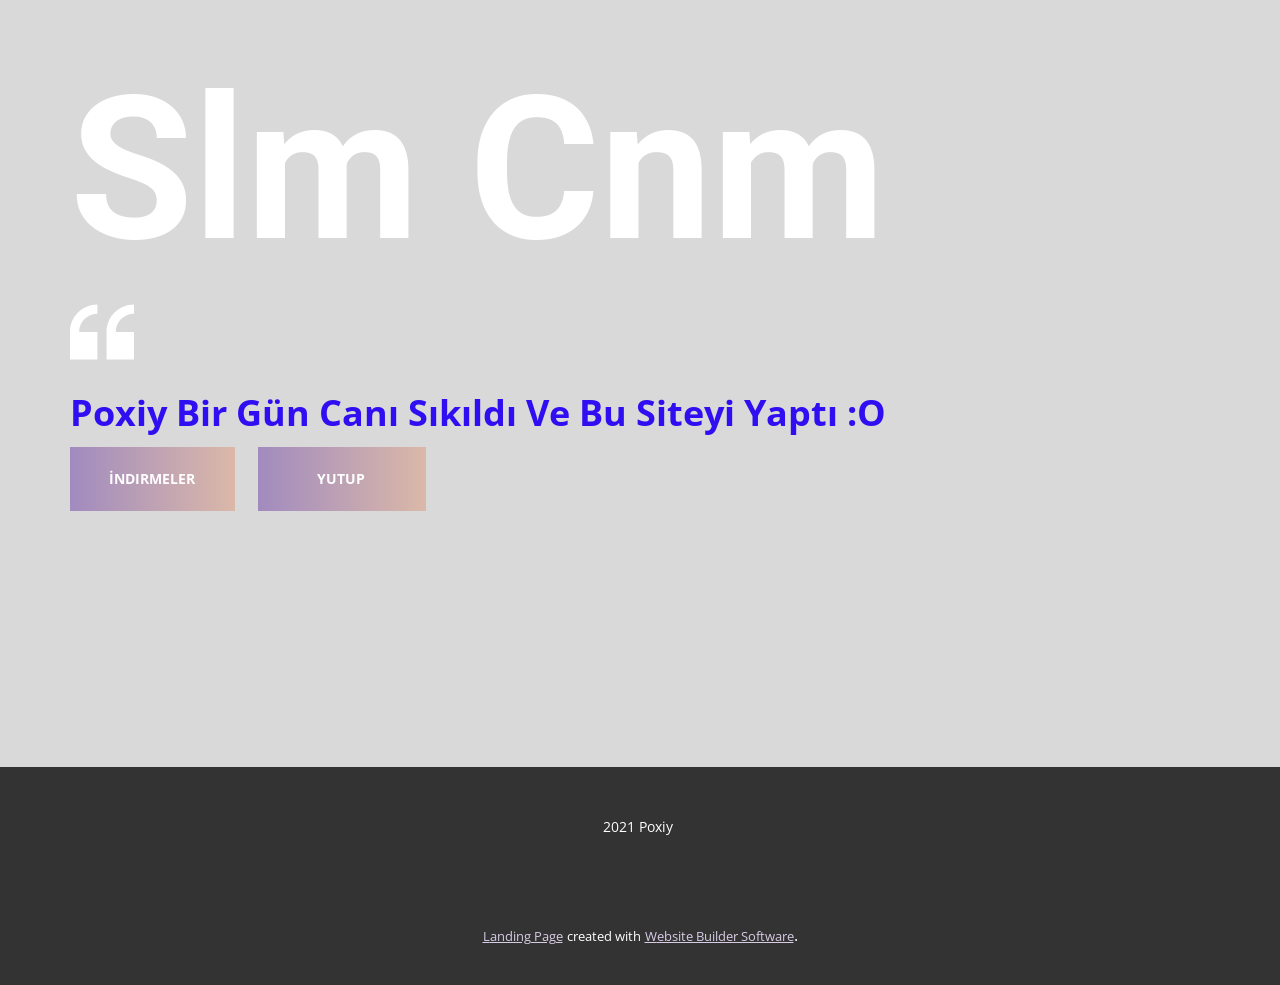
==== Home.html @ 72354def "site main" ====
<!DOCTYPE html>
<html style="font-size: 16px;">
  <head>
    <meta name="viewport" content="width=device-width, initial-scale=1.0">
    <meta charset="utf-8">
    <meta name="keywords" content="about us, Mission and Goals, Meet our team, solutio​​ns, ​We are information security.">
    <meta name="description" content="">
    <meta name="page_type" content="np-template-header-footer-from-plugin">
    <title>Home</title>
    <link rel="stylesheet" href="nicepage.css" media="screen">
<link rel="stylesheet" href="Home.css" media="screen">
    <script class="u-script" type="text/javascript" src="jquery.js" defer=""></script>
    <script class="u-script" type="text/javascript" src="nicepage.js" defer=""></script>
    <meta name="generator" content="Nicepage 3.23.2, nicepage.com">
    <link id="u-theme-google-font" rel="stylesheet" href="https://fonts.googleapis.com/css?family=Roboto:100,100i,300,300i,400,400i,500,500i,700,700i,900,900i|Open+Sans:300,300i,400,400i,600,600i,700,700i,800,800i">
    
    
    <script type="application/ld+json">{
		"@context": "http://schema.org",
		"@type": "Organization",
		"name": ""
}</script>
    <meta name="theme-color" content="#a18bbf">
    <meta property="og:title" content="Home">
    <meta property="og:type" content="website">
  </head>
  <body class="u-body u-overlap"><header class="u-clearfix u-header u-header" id="sec-b750"><div class="u-align-left u-clearfix u-sheet u-sheet-1"></div></header>
    <section class="u-clearfix u-grey-15 u-section-1" id="carousel_d22d">
      <div class="u-clearfix u-sheet u-valign-middle-md u-valign-middle-sm u-valign-middle-xs u-sheet-1">
        <h1 class="u-text u-text-body-alt-color u-text-default u-text-1">Slm Cnm</h1><span class="u-icon u-icon-circle u-text-white u-icon-1"><svg class="u-svg-link" preserveAspectRatio="xMidYMin slice" viewBox="0 0 409.294 409.294" style=""><use xmlns:xlink="http://www.w3.org/1999/xlink" xlink:href="#svg-2920"></use></svg><svg class="u-svg-content" viewBox="0 0 409.294 409.294" id="svg-2920"><path d="m0 204.647v175.412h175.412v-175.412h-116.941c0-64.48 52.461-116.941 116.941-116.941v-58.471c-96.728 0-175.412 78.684-175.412 175.412z"></path><path d="m409.294 87.706v-58.471c-96.728 0-175.412 78.684-175.412 175.412v175.412h175.412v-175.412h-116.941c0-64.48 52.461-116.941 116.941-116.941z"></path></svg></span>
        <h6 class="u-custom-font u-text u-text-font u-text-palette-3-base u-text-2">Poxiy Bir Gün Canı Sıkıldı Ve Bu Siteyi Yaptı :O</h6>
        <a href="https://poxiy.github.io/Archive/index.html" class="u-btn u-button-style u-gradient u-none u-text-body-alt-color u-btn-1">İndirmeler</a>
        <a href="https://www.youtube.com/channel/UC_JoVHQaRRMQHxZdpPn-38w" class="u-btn u-button-style u-gradient u-none u-text-body-alt-color u-btn-2" target="_blank">Yutup</a>
      </div>
    </section>
    
    
    <footer class="u-align-center u-clearfix u-footer u-grey-80 u-footer" id="sec-9d38"><div class="u-clearfix u-sheet u-sheet-1">
        <p class="u-small-text u-text u-text-variant u-text-1">2021 Poxiy&nbsp;</p>
      </div></footer>
    <section class="u-backlink u-clearfix u-grey-80">
      <a class="u-link" href="https://nicepage.com/landing-page" target="_blank">
        <span>Landing Page</span>
      </a>
      <p class="u-text">
        <span>created with</span>
      </p>
      <a class="u-link" href="https://nicepage.com/" target="_blank">
        <span>Website Builder Software</span>
      </a>. 
    </section>
  </body>
</html>
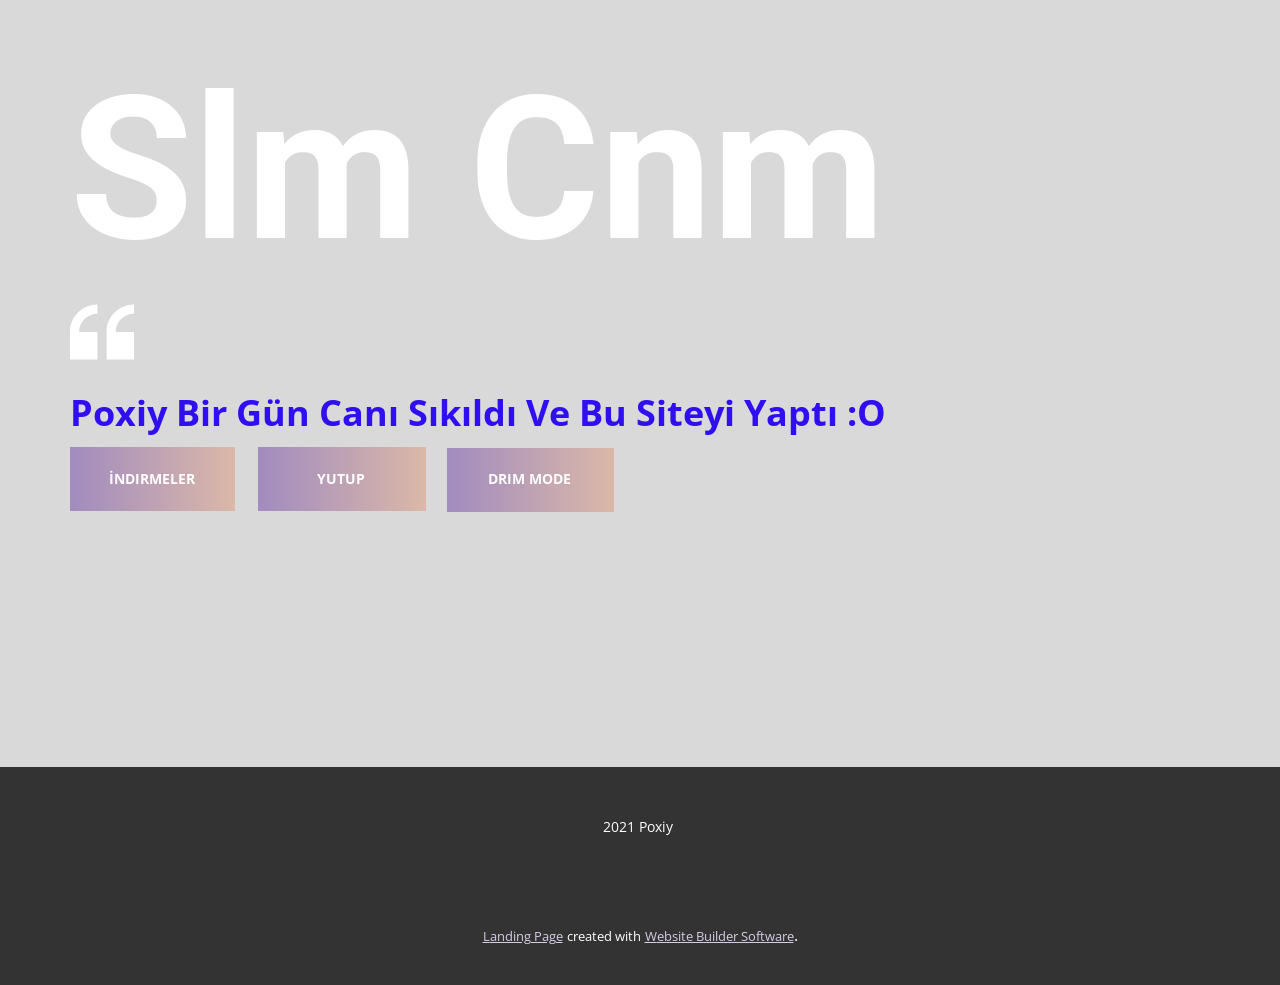
==== commit d9a30088: "Add files via upload" ====
--- a/Home.html
+++ b/Home.html
@@ -26,11 +26,12 @@
   </head>
   <body class="u-body u-overlap"><header class="u-clearfix u-header u-header" id="sec-b750"><div class="u-align-left u-clearfix u-sheet u-sheet-1"></div></header>
     <section class="u-clearfix u-grey-15 u-section-1" id="carousel_d22d">
-      <div class="u-clearfix u-sheet u-valign-middle-md u-valign-middle-sm u-valign-middle-xs u-sheet-1">
+      <div class="u-clearfix u-sheet u-sheet-1">
         <h1 class="u-text u-text-body-alt-color u-text-default u-text-1">Slm Cnm</h1><span class="u-icon u-icon-circle u-text-white u-icon-1"><svg class="u-svg-link" preserveAspectRatio="xMidYMin slice" viewBox="0 0 409.294 409.294" style=""><use xmlns:xlink="http://www.w3.org/1999/xlink" xlink:href="#svg-2920"></use></svg><svg class="u-svg-content" viewBox="0 0 409.294 409.294" id="svg-2920"><path d="m0 204.647v175.412h175.412v-175.412h-116.941c0-64.48 52.461-116.941 116.941-116.941v-58.471c-96.728 0-175.412 78.684-175.412 175.412z"></path><path d="m409.294 87.706v-58.471c-96.728 0-175.412 78.684-175.412 175.412v175.412h175.412v-175.412h-116.941c0-64.48 52.461-116.941 116.941-116.941z"></path></svg></span>
         <h6 class="u-custom-font u-text u-text-font u-text-palette-3-base u-text-2">Poxiy Bir Gün Canı Sıkıldı Ve Bu Siteyi Yaptı :O</h6>
         <a href="https://poxiy.github.io/Archive/index.html" class="u-btn u-button-style u-gradient u-none u-text-body-alt-color u-btn-1">İndirmeler</a>
         <a href="https://www.youtube.com/channel/UC_JoVHQaRRMQHxZdpPn-38w" class="u-btn u-button-style u-gradient u-none u-text-body-alt-color u-btn-2" target="_blank">Yutup</a>
+        <a href="https://poxiy.github.io/drim-mode/" class="u-btn u-button-style u-gradient u-none u-text-body-alt-color u-btn-3">drim mode</a>
       </div>
     </section>
     
--- a/Home.css
+++ b/Home.css
@@ -44,24 +44,56 @@
   text-transform: uppercase;
   font-size: 0.875rem;
   letter-spacing: 0px;
-  margin: -64px auto 60px 188px;
+  margin: -64px auto 0 188px;
   padding: 21px 61px 21px 59px;
 }
 
+.u-section-1 .u-btn-3 {
+  background-image: linear-gradient(to right, #a18bbf, #dbb8a8);
+  border-style: none;
+  font-weight: 700;
+  text-transform: uppercase;
+  font-size: 0.875rem;
+  letter-spacing: 0px;
+  margin: -63px auto 60px 377px;
+  padding: 20px 43px 21px 41px;
+}
+
 @media (max-width: 1199px) {
+  .u-section-1 .u-btn-1 {
+    margin-top: 20px;
+    margin-left: 48px;
+  }
+
   .u-section-1 .u-btn-2 {
     margin-top: 20px;
-    margin-left: 0;
+    margin-left: 47px;
+  }
+
+  .u-section-1 .u-btn-3 {
+    margin-top: 20px;
+    margin-left: 48px;
   }
 }
 
 @media (max-width: 991px) {
   .u-section-1 .u-text-1 {
     font-size: 6rem;
+    margin-top: 146px;
+  }
+
+  .u-section-1 .u-btn-1 {
+    margin-top: 12px;
+    margin-left: 42px;
   }
 
   .u-section-1 .u-btn-2 {
-    margin-top: -64px;
+    margin-left: 42px;
+  }
+
+  .u-section-1 .u-btn-3 {
+    margin-bottom: 55px;
+    margin-left: 42px;
   }
 }
 
@@ -69,10 +101,31 @@
   .u-section-1 .u-text-2 {
     font-size: 1.875rem;
   }
+
+  .u-section-1 .u-btn-1 {
+    margin-left: 0;
+  }
+
+  .u-section-1 .u-btn-2 {
+    margin-left: 0;
+  }
+
+  .u-section-1 .u-btn-3 {
+    margin-bottom: 60px;
+    margin-left: 0;
+  }
 }
 
 @media (max-width: 575px) {
   .u-section-1 .u-text-1 {
     font-size: 4.5rem;
   }
+
+  .u-section-1 .u-btn-2 {
+    margin-top: 103px;
+  }
+
+  .u-section-1 .u-btn-3 {
+    margin-top: -147px;
+  }
 }
